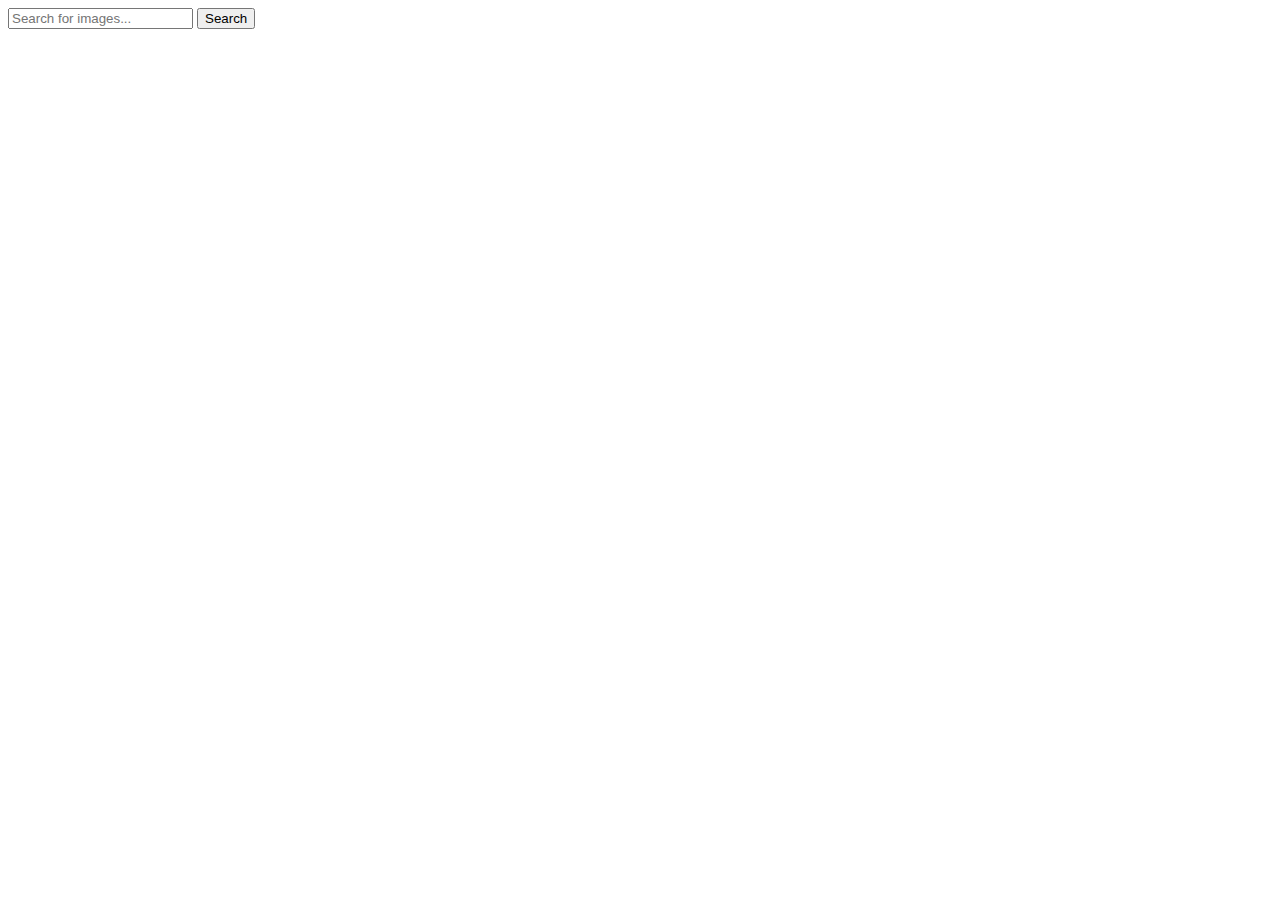
==== index.html @ 9a3b1f81 "Deploying to gh-pages from @ KirillKKudr/goit-js-hw-12@d5f0236e004b3933abbf02f984029bff84039c82 🚀" ====
<!DOCTYPE html>
<html lang="en">

<head>
  <meta charset="UTF-8" />
  <link rel="icon" type="image/svg+xml" href="/goit-js-hw-11/favicon.svg" />
  <meta name="viewport" content="width=device-width, initial-scale=1.0" />
  <title>Vanilla App Template</title>
  <script type="module" crossorigin src="/goit-js-hw-11/index.js"></script>
  <link rel="modulepreload" crossorigin href="/goit-js-hw-11/assets/vendor-3KjQMYCQ.js">
  <link rel="stylesheet" crossorigin href="/goit-js-hw-11/assets/vendor-DumFYO8Z.css">
  <link rel="stylesheet" crossorigin href="/goit-js-hw-11/assets/index-oDTkcWRB.css">
</head>

<body>
  
  <form class="search-form">
    <input class="input-search" name="search" type="text" placeholder="Search for images..." />
    <button class="btn-search" type="submit">Search</button>
  </form>

  
  <div class="loader"></div>

  
  <div class="gallery-container">
    <ul class="gallery-list"></ul>
  </div>

  
</body>

</html>
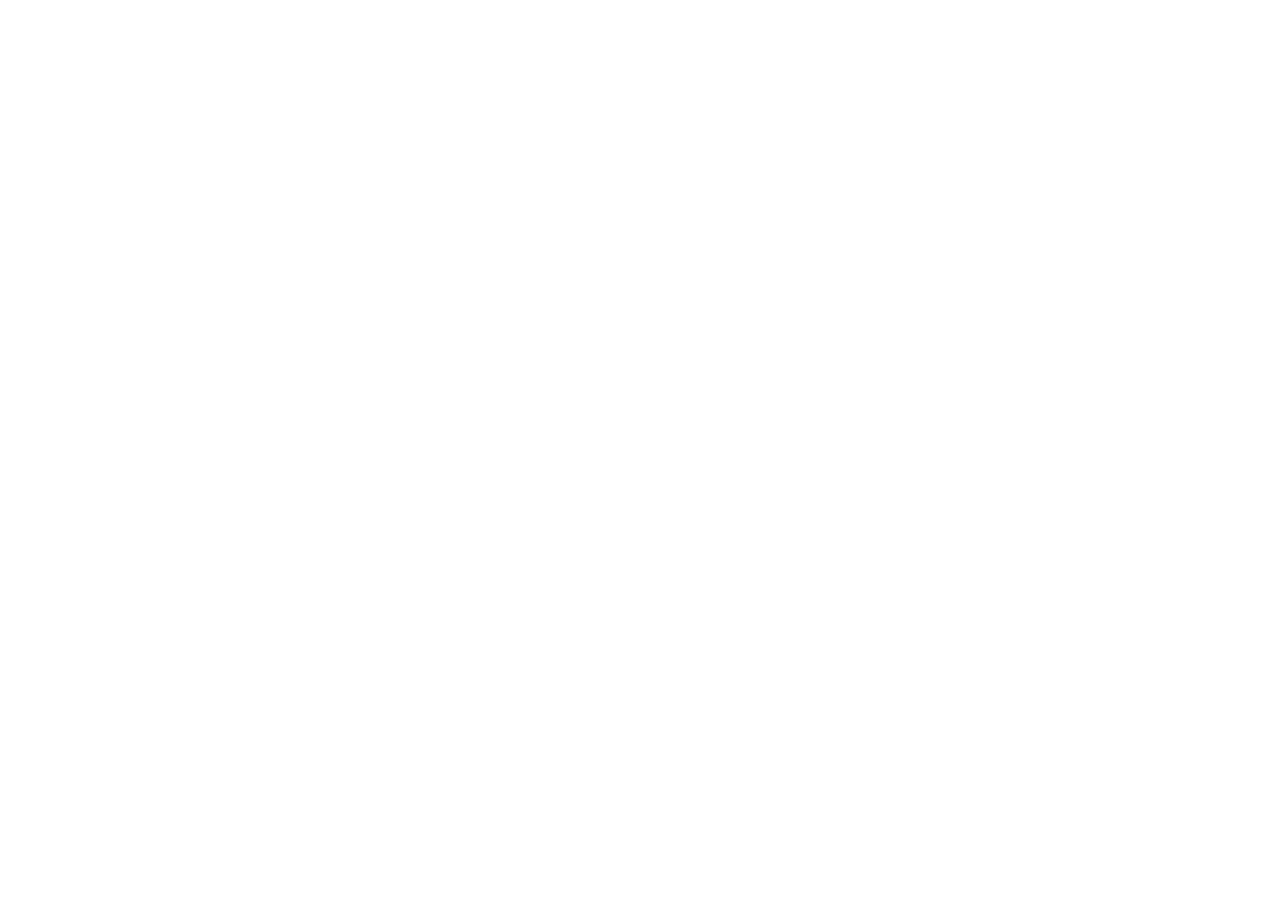
==== commit 3f714bd0: "Deploying to gh-pages from @ KirillKKudr/goit-js-hw-12@18c4bf8f394795ef4ca099ec7460874f579b7ab8 🚀" ====
--- a/index.html
+++ b/index.html
@@ -3,30 +3,13 @@
 
 <head>
   <meta charset="UTF-8" />
-  <link rel="icon" type="image/svg+xml" href="/goit-js-hw-11/favicon.svg" />
+  <link rel="icon" type="image/svg+xml" href="/goit-js-hw-12/favicon.svg" />
   <meta name="viewport" content="width=device-width, initial-scale=1.0" />
   <title>Vanilla App Template</title>
-  <script type="module" crossorigin src="/goit-js-hw-11/index.js"></script>
-  <link rel="modulepreload" crossorigin href="/goit-js-hw-11/assets/vendor-3KjQMYCQ.js">
-  <link rel="stylesheet" crossorigin href="/goit-js-hw-11/assets/vendor-DumFYO8Z.css">
-  <link rel="stylesheet" crossorigin href="/goit-js-hw-11/assets/index-oDTkcWRB.css">
 </head>
 
 <body>
   
-  <form class="search-form">
-    <input class="input-search" name="search" type="text" placeholder="Search for images..." />
-    <button class="btn-search" type="submit">Search</button>
-  </form>
-
-  
-  <div class="loader"></div>
-
-  
-  <div class="gallery-container">
-    <ul class="gallery-list"></ul>
-  </div>
-
   
 </body>
 
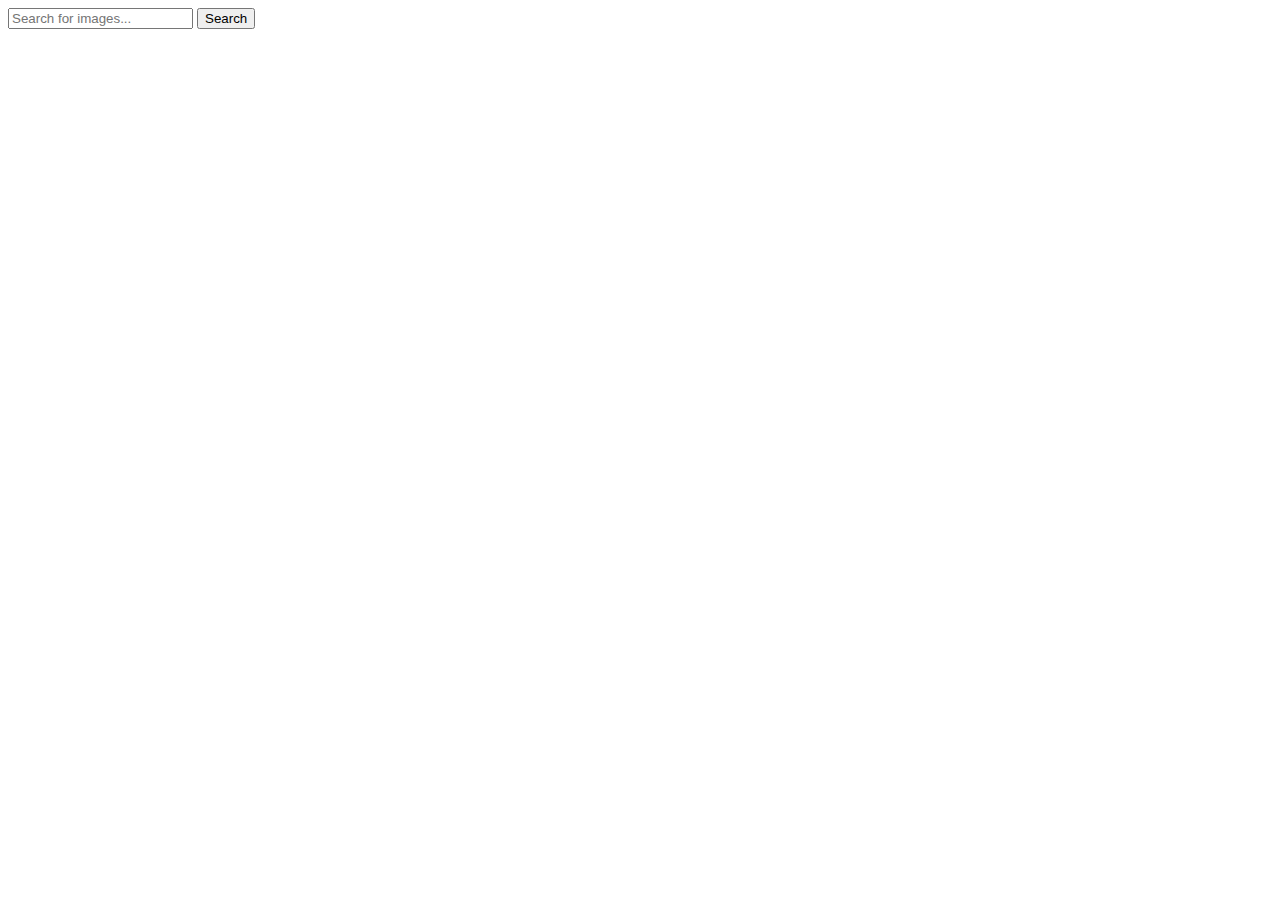
==== commit 10f6ba41: "Deploying to gh-pages from @ KirillKKudr/goit-js-hw-12@6f50e6290131f414673138ebc3b4ac46774f3bbb 🚀" ====
--- a/index.html
+++ b/index.html
@@ -6,11 +6,29 @@
   <link rel="icon" type="image/svg+xml" href="/goit-js-hw-12/favicon.svg" />
   <meta name="viewport" content="width=device-width, initial-scale=1.0" />
   <title>Vanilla App Template</title>
+  <script type="module" crossorigin src="/goit-js-hw-12/index.js"></script>
+  <link rel="modulepreload" crossorigin href="/goit-js-hw-12/assets/vendor-3KjQMYCQ.js">
+  <link rel="stylesheet" crossorigin href="/goit-js-hw-12/assets/vendor-DumFYO8Z.css">
+  <link rel="stylesheet" crossorigin href="/goit-js-hw-12/assets/index-oDTkcWRB.css">
 </head>
 
 <body>
   
   
+  <form class="search-form">
+    <input class="input-search" name="search" type="text" placeholder="Search for images..." />
+    <button class="btn-search" type="submit">Search</button>
+  </form>
+
+  
+  <div class="loader"></div>
+
+  
+  <div class="gallery-container">
+    <ul class="gallery-list"></ul>
+  </div>
+
+  
 </body>
 
 </html>
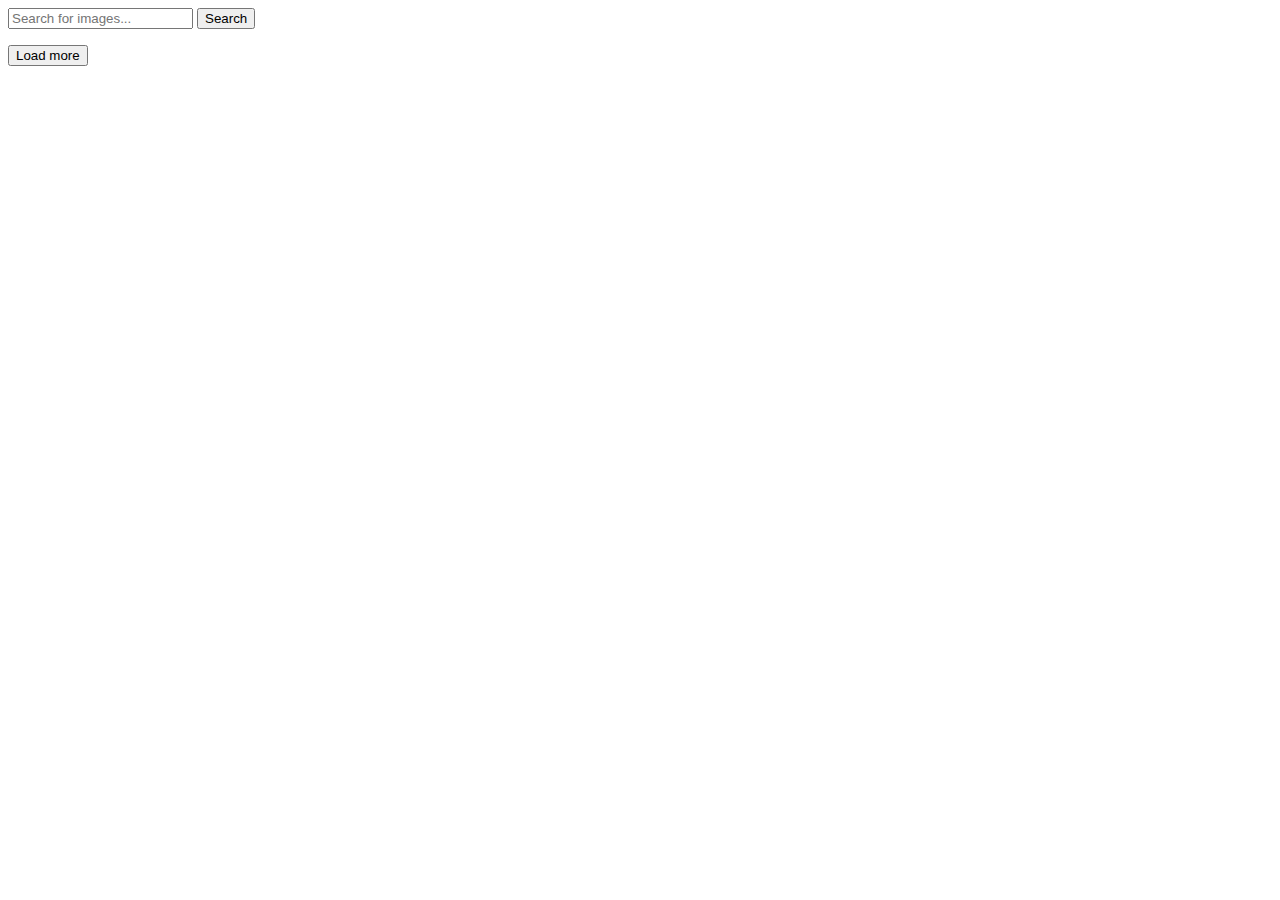
==== commit 22240153: "Deploying to gh-pages from @ KirillKKudr/goit-js-hw-12@629f6a00d2cbe11033d2f885219c664298ae3ca2 🚀" ====
--- a/index.html
+++ b/index.html
@@ -7,9 +7,9 @@
   <meta name="viewport" content="width=device-width, initial-scale=1.0" />
   <title>Vanilla App Template</title>
   <script type="module" crossorigin src="/goit-js-hw-12/index.js"></script>
-  <link rel="modulepreload" crossorigin href="/goit-js-hw-12/assets/vendor-3KjQMYCQ.js">
+  <link rel="modulepreload" crossorigin href="/goit-js-hw-12/assets/vendor-Qob_5Ba8.js">
   <link rel="stylesheet" crossorigin href="/goit-js-hw-12/assets/vendor-DumFYO8Z.css">
-  <link rel="stylesheet" crossorigin href="/goit-js-hw-12/assets/index-oDTkcWRB.css">
+  <link rel="stylesheet" crossorigin href="/goit-js-hw-12/assets/index-BBrYy6s6.css">
 </head>
 
 <body>
@@ -28,6 +28,11 @@
     <ul class="gallery-list"></ul>
   </div>
 
+
+  <button class="load-more" >Load more</button>
+
+  
+
   
 </body>
 
